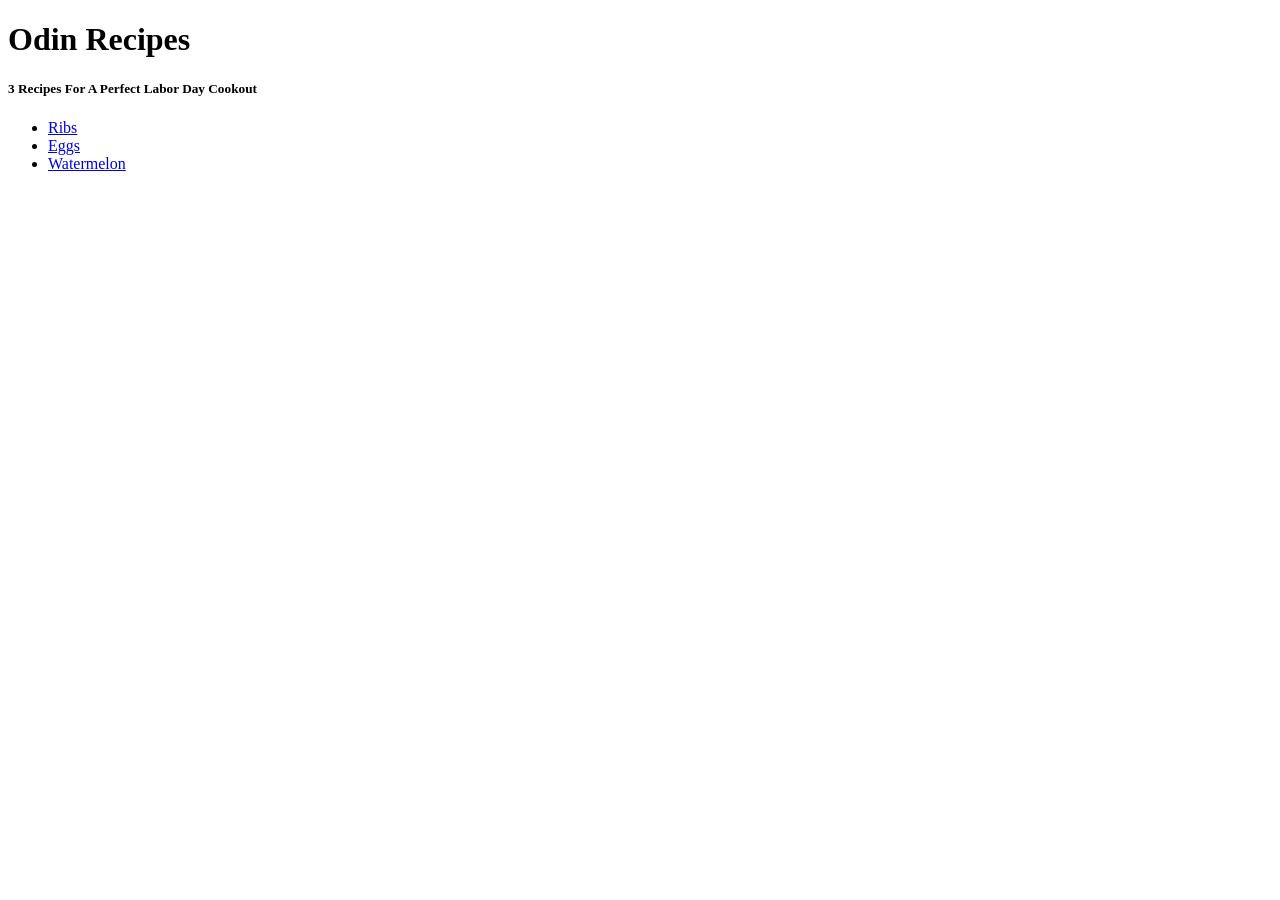
==== index.html @ 98497f56 "uploading html file construct" ====
<!DOCTYPE html>
<html lang ="en">
    <head>
        <meta charset="UTF -8">
        <title>Odin Recipes Webpage</title>
    </head>



    <body>
        <h1>Odin Recipes</h1>
        <h5>3 Recipes For A Perfect Labor Day Cookout</h5>
 <ul>
    <li><a href="recipes/chi.html">Ribs</a></li>
    <li><a href="recipes/eggs.html">Eggs</a></li>
    <li><a href="recipes/watermelon.html">Watermelon</a></li>
  </ul>

    </body>

        
    </html>
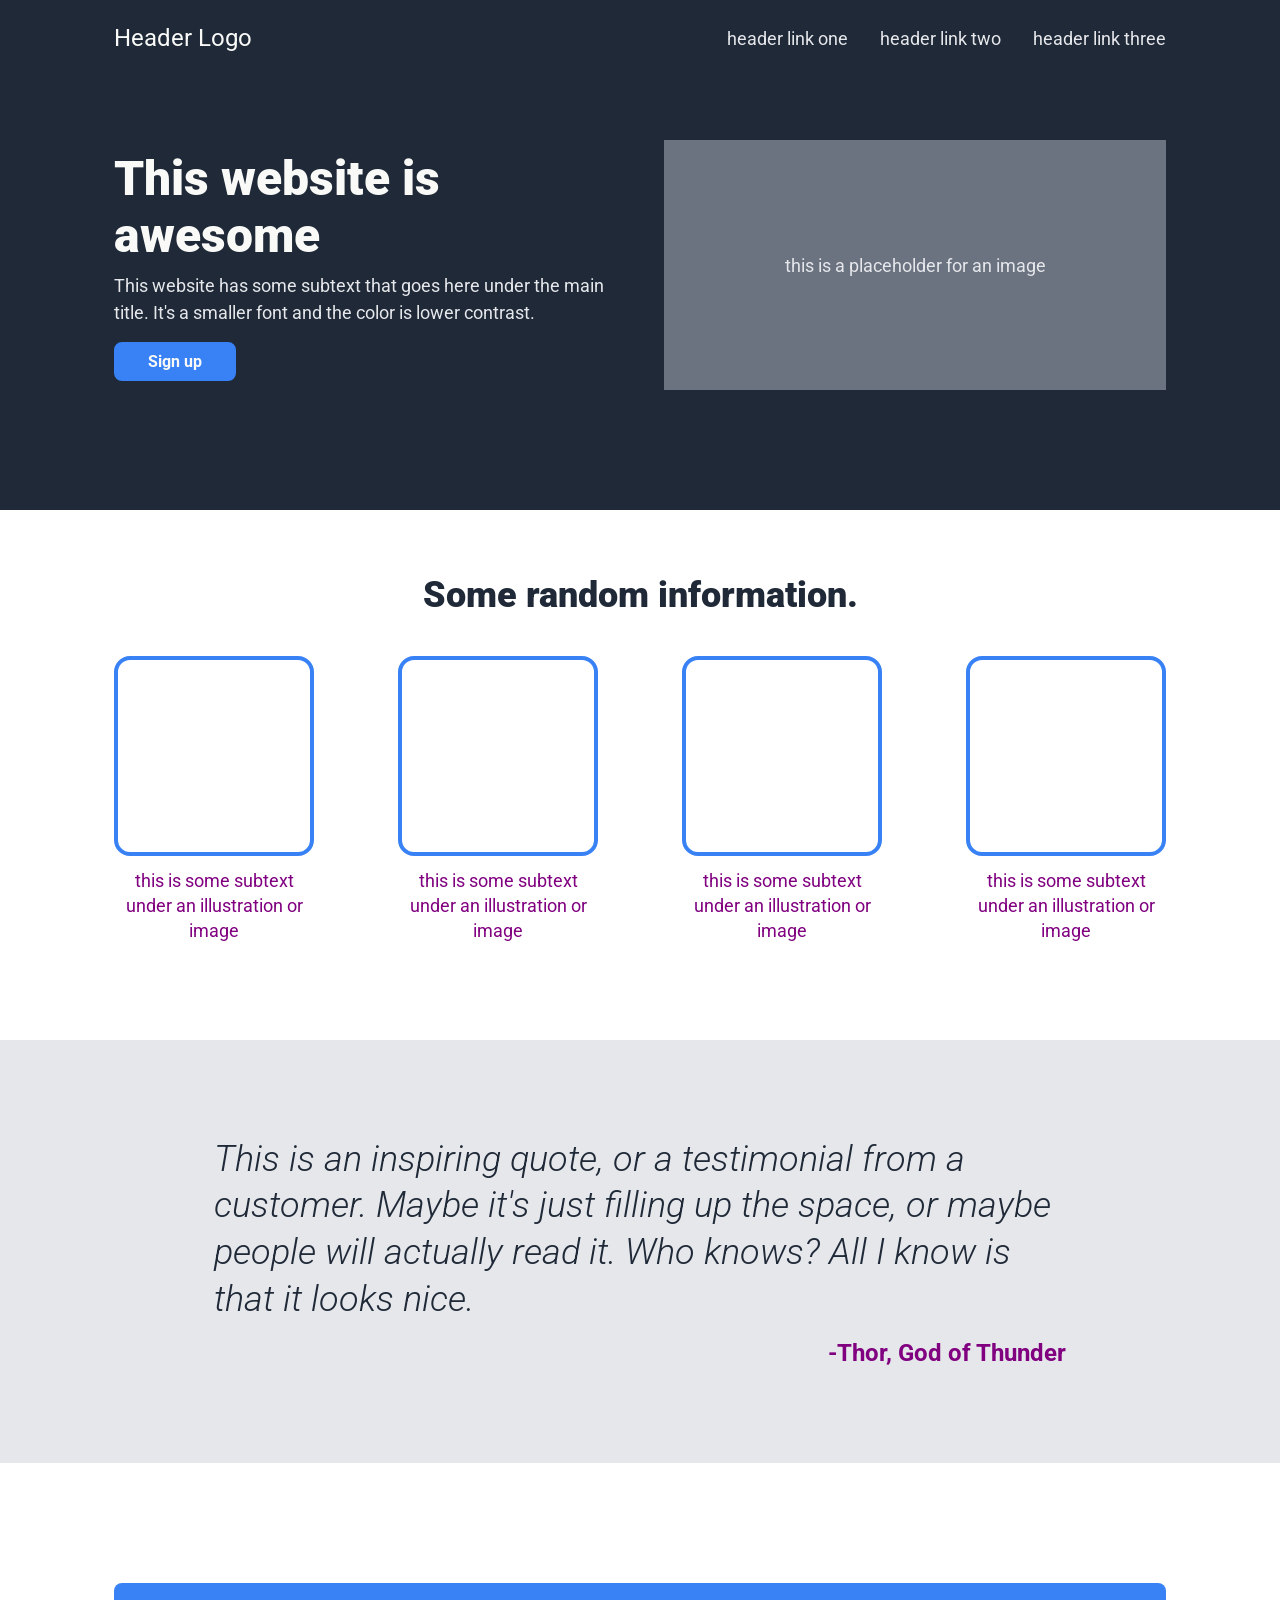
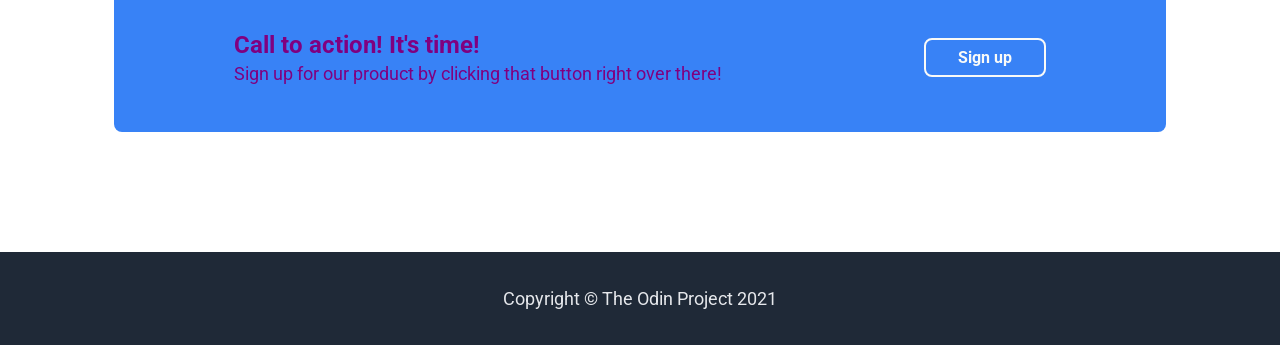
==== commit c6d8e372: "try out" ====
--- a/index.html
+++ b/index.html
@@ -1,22 +1,89 @@
 <!DOCTYPE html>
-<html lang ="en">
-    <head>
-        <meta charset="UTF -8">
-        <title>Odin Recipes Webpage</title>
-    </head>
+<html lang="en">
+<head>
+  <meta charset="UTF-8">
+  <meta name="viewport" content="width=device-width, initial-scale=1.0">
+  <title>Landing Page</title>
+  <link rel="preconnect" href="https://fonts.googleapis.com">
+  <link rel="preconnect" href="https://fonts.gstatic.com" crossorigin>
+  <link href="https://fonts.googleapis.com/css2?family=Roboto:ital,wght@0,300;0,400;0,700;0,900;1,300&display=swap" rel="stylesheet">
+  <link rel="stylesheet" href="style.css">
+</head>
+<body>
+  <!-- Header + Hero -->
+  <div class="dark">
+    <header class="container header">
+      <div class="logo">Header Logo</div>
+      <nav>
+        <ul class="nav-links">
+          <li><a href="#">header link one</a></li>
+          <li><a href="#">header link two</a></li>
+          <li><a href="#">header link three</a></li>
+        </ul>
+      </nav>
+    </header>
 
+    <section class="container hero">
+      <div class="hero-text">
+        <h1>This website is awesome</h1>
+        <p>This website has some subtext that goes here under the main title. It's a smaller font and the color is lower contrast.</p>
+        <a href="#" class="button">Sign up</a>
+      </div>
+      <div class="hero-image">this is a placeholder for an image</div>
+    </section>
+  </div>
 
+  <!-- Information -->
+  <section class="info">
+    <div class="container">
+      <h2>Some random information.</h2>
+      <div class="cards">
+        <div class="card">
+          <div class="card-image"></div>
+          <p>this is some subtext under an illustration or image</p>
+        </div>
+        <div class="card">
+          <div class="card-image"></div>
+          <p>this is some subtext under an illustration or image</p>
+        </div>
+        <div class="card">
+          <div class="card-image"></div>
+          <p>this is some subtext under an illustration or image</p>
+        </div>
+        <div class="card">
+          <div class="card-image"></div>
+          <p>this is some subtext under an illustration or image</p>
+        </div>
+      </div>
+    </div>
+  </section>
 
-    <body>
-        <h1>Odin Recipes</h1>
-        <h5>3 Recipes For A Perfect Labor Day Cookout</h5>
- <ul>
-    <li><a href="recipes/chi.html">Ribs</a></li>
-    <li><a href="recipes/eggs.html">Eggs</a></li>
-    <li><a href="recipes/watermelon.html">Watermelon</a></li>
-  </ul>
+  <!-- Quote -->
+  <section class="quote">
+    <div class="container quote-inner">
+      <blockquote>
+        This is an inspiring quote, or a testimonial from a customer. Maybe it's just filling up the space, or maybe people will actually read it. Who knows? All I know is that it looks nice.
+      </blockquote>
+      <p class="quote-author">-Thor, God of Thunder</p>
+    </div>
+  </section>
 
-    </body>
+  <!-- Call to action -->
+  <section class="cta-section">
+    <div class="container">
+      <div class="cta">
+        <div class="cta-text">
+          <h3>Call to action! It's time!</h3>
+          <p>Sign up for our product by clicking that button right over there!</p>
+        </div>
+        <a href="#" class="button button-outline">Sign up</a>
+      </div>
+    </div>
+  </section>
 
-        
-    </html>
+  <!-- Footer -->
+  <footer class="dark footer">
+    Copyright &copy; The Odin Project 2021
+  </footer>
+</body>
+</html>
--- a/style.css
+++ b/style.css
@@ -0,0 +1,212 @@
+* {
+    color: purple;
+}
+.alert-text,
+#title{
+    color: red;}
+* {
+  box-sizing: border-box;
+  margin: 0;
+  padding: 0;
+}
+
+body {
+  font-family: 'Roboto', sans-serif;
+  color: #1F2937;
+}
+
+a {
+  text-decoration: none;
+  color: inherit;
+}
+
+.container {
+  max-width: 1100px;
+  margin: 0 auto;
+  padding: 0 24px;
+}
+
+.dark {
+  background-color: #1F2937;
+}
+
+/* ---------- Header ---------- */
+.header {
+  display: flex;
+  justify-content: space-between;
+  align-items: center;
+  padding-top: 24px;
+  padding-bottom: 24px;
+}
+
+.logo {
+  font-size: 24px;
+  color: #F9FAF8;
+}
+
+.nav-links {
+  display: flex;
+  gap: 32px;
+  list-style: none;
+}
+
+.nav-links a {
+  font-size: 18px;
+  color: #E5E7EB;
+}
+
+.nav-links a:hover {
+  color: #F9FAF8;
+}
+
+/* ---------- Hero ---------- */
+.hero {
+  display: flex;
+  align-items: center;
+  gap: 48px;
+  padding-top: 64px;
+  padding-bottom: 120px;
+}
+
+.hero-text {
+  flex: 1;
+}
+
+.hero-text h1 {
+  font-size: 48px;
+  font-weight: 900;
+  color: #F9FAF8;
+  margin-bottom: 8px;
+}
+
+.hero-text p {
+  font-size: 18px;
+  color: #E5E7EB;
+  line-height: 1.5;
+  margin-bottom: 16px;
+}
+
+.hero-image {
+  flex: 1;
+  height: 250px;
+  background-color: #6B7280;
+  color: #E5E7EB;
+  display: flex;
+  justify-content: center;
+  align-items: center;
+  font-size: 18px;
+}
+
+/* ---------- Buttons ---------- */
+.button {
+  display: inline-block;
+  background-color: #3882F6;
+  color: #F9FAF8;
+  font-weight: 700;
+  padding: 8px 32px;
+  border: 2px solid #3882F6;
+  border-radius: 8px;
+}
+
+.button:hover {
+  filter: brightness(1.1);
+}
+
+.button-outline {
+  border-color: #F9FAF8;
+}
+
+/* ---------- Information ---------- */
+.info {
+  padding: 64px 0 96px;
+}
+
+.info h2 {
+  font-size: 36px;
+  font-weight: 900;
+  color: #1F2937;
+  text-align: center;
+  margin-bottom: 40px;
+}
+
+.cards {
+  display: flex;
+  justify-content: space-between;
+  gap: 32px;
+}
+
+.card {
+  width: 200px;
+  text-align: center;
+}
+
+.card-image {
+  width: 200px;
+  height: 200px;
+  border: 4px solid #3882F6;
+  border-radius: 16px;
+  margin-bottom: 12px;
+}
+
+.card p {
+  font-size: 18px;
+  line-height: 1.4;
+}
+
+/* ---------- Quote ---------- */
+.quote {
+  background-color: #E5E7EB;
+  padding: 96px 0;
+}
+
+.quote-inner {
+  max-width: 900px;
+}
+
+.quote blockquote {
+  font-size: 36px;
+  font-weight: 300;
+  font-style: italic;
+  color: #1F2937;
+  line-height: 1.3;
+}
+
+.quote-author {
+  font-size: 24px;
+  font-weight: 700;
+  text-align: right;
+  margin-top: 16px;
+}
+
+/* ---------- Call to action ---------- */
+.cta-section {
+  padding: 120px 0;
+}
+
+.cta {
+  display: flex;
+  justify-content: space-between;
+  align-items: center;
+  background-color: #3882F6;
+  color: #F9FAF8;
+  border-radius: 8px;
+  padding: 48px 120px;
+}
+
+.cta h3 {
+  font-size: 24px;
+  font-weight: 700;
+  margin-bottom: 4px;
+}
+
+.cta p {
+  font-size: 18px;
+}
+
+/* ---------- Footer ---------- */
+.footer {
+  color: #E5E7EB;
+  text-align: center;
+  padding: 36px 0;
+  font-size: 18px;
+}
